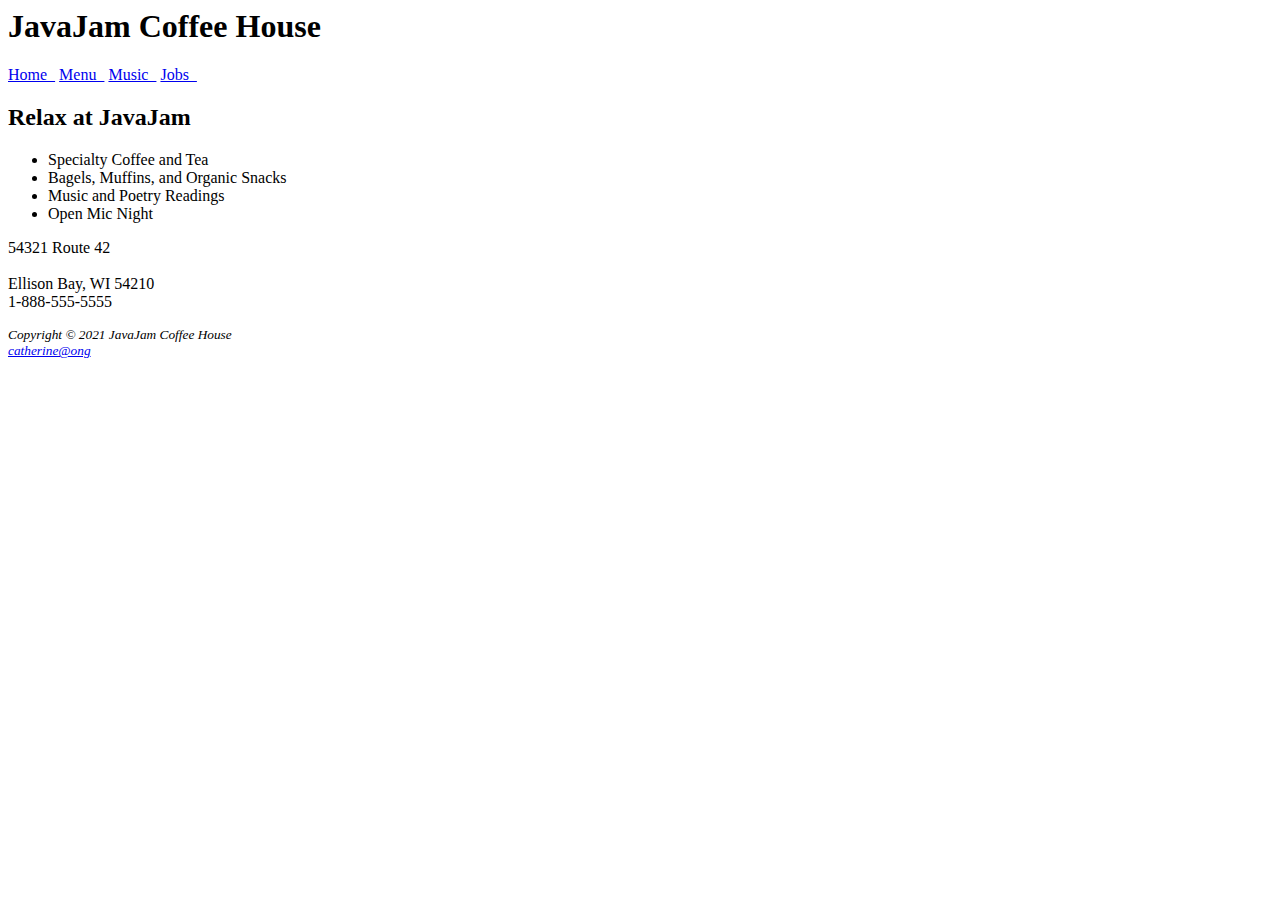
==== javajam/index.html @ 0f8a8815 "Add files via upload" ====
<html>
    <head>
        <title>JavaJam Coffee House</title>
    </head>
    <header>
        <h1>JavaJam Coffee House</h1>
    </header>
    <nav>
       <a href ="index.html">Home &nbsp;</a>
       <a href ="menu.html">Menu &nbsp;</a>
       <a href ="music.html">Music &nbsp;</a>
       <a href ="jobs.html">Jobs &nbsp;</a>
    </nav>
    <main>
        <h2>Relax at JavaJam</h2>
        <ul>
            <li>Specialty Coffee and Tea</li>
            <li>Bagels, Muffins, and Organic Snacks</li>
            <li>Music and Poetry Readings</li>
            <li>Open Mic Night</li>
        </ul>
        <p><div>54321 Route 42 <br><br> Ellison Bay, WI 54210 <br> 1-888-555-5555</div></p>
    </main>
    <footer><small><i>Copyright &copy; 2021 JavaJam Coffee House <br> <a href = "mailto:catherine@ong">catherine@ong</a></i></small></footer>
</html>
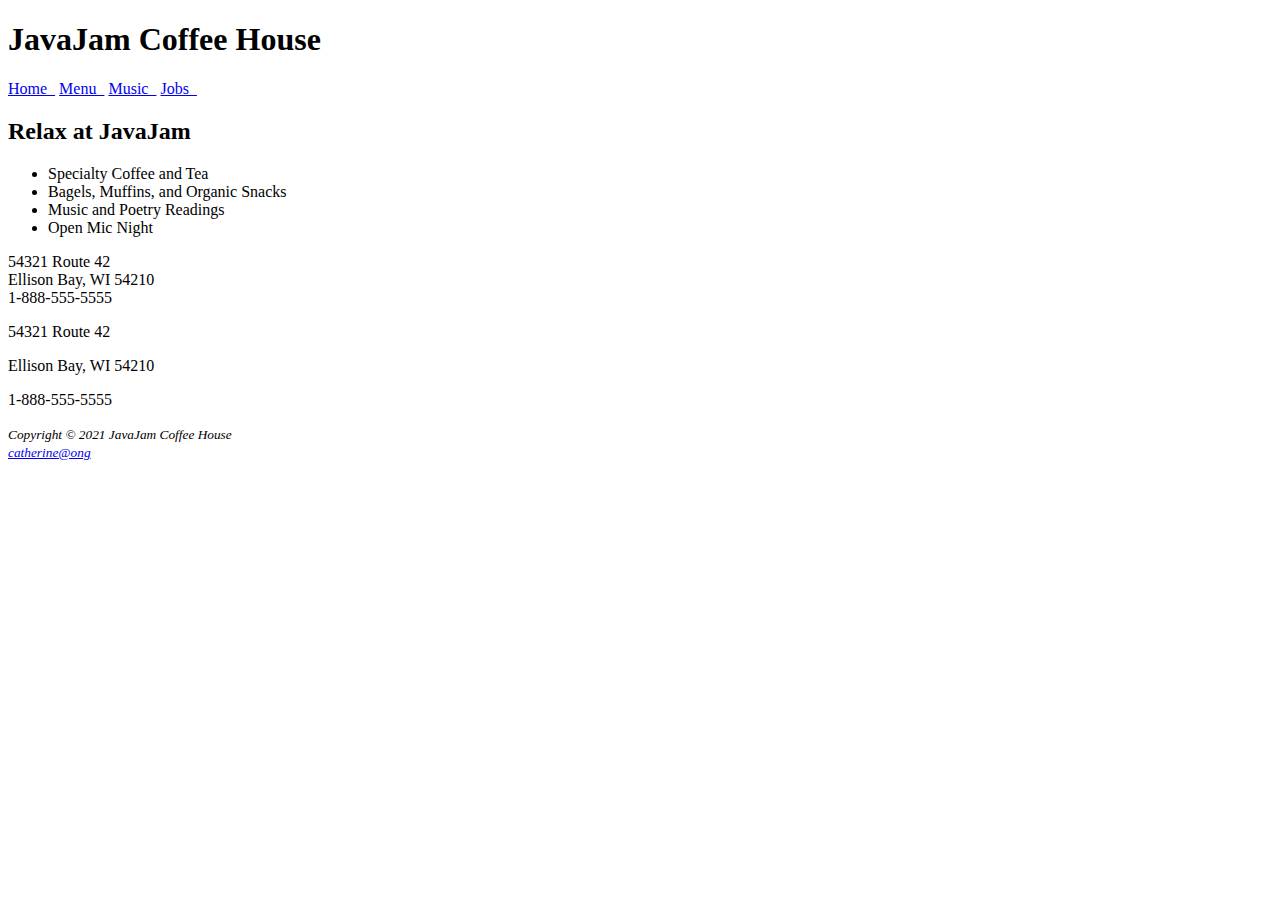
==== commit b753fd68: "Modify code" ====
--- a/javajam/index.html
+++ b/javajam/index.html
@@ -1,25 +1,54 @@
+<!DOCTYPE html>
 <html>
-    <head>
-        <title>JavaJam Coffee House</title>
-    </head>
+  <head>
+    <!--Issue: Missing <meta name="viewport"> tag in the <head> section.-->
+    <!--This tag ensures your website is responsive on different screen sizes.-->
+    <meta charset="UTF-8" />
+    <meta name="viewport" content="width=device-width, initial-scale=1.0" />
+    <title>JavaJam Coffee House</title>
+  </head>
+  <body>
     <header>
-        <h1>JavaJam Coffee House</h1>
+      <h1>JavaJam Coffee House</h1>
     </header>
     <nav>
-       <a href ="index.html">Home &nbsp;</a>
-       <a href ="menu.html">Menu &nbsp;</a>
-       <a href ="music.html">Music &nbsp;</a>
-       <a href ="jobs.html">Jobs &nbsp;</a>
+      <a href="index.html">Home &nbsp;</a>
+      <a href="menu.html">Menu &nbsp;</a>
+      <a href="music.html">Music &nbsp;</a>
+      <a href="jobs.html">Jobs &nbsp;</a>
     </nav>
     <main>
-        <h2>Relax at JavaJam</h2>
-        <ul>
-            <li>Specialty Coffee and Tea</li>
-            <li>Bagels, Muffins, and Organic Snacks</li>
-            <li>Music and Poetry Readings</li>
-            <li>Open Mic Night</li>
-        </ul>
-        <p><div>54321 Route 42 <br><br> Ellison Bay, WI 54210 <br> 1-888-555-5555</div></p>
+      <h2>Relax at JavaJam</h2>
+      <ul>
+        <li>Specialty Coffee and Tea</li>
+        <li>Bagels, Muffins, and Organic Snacks</li>
+        <li>Music and Poetry Readings</li>
+        <li>Open Mic Night</li>
+      </ul>
+      <!--you've wrapped a <div> inside a <p> tag, which is not semantically correct.-->
+      <!--Correction (Choose either 1):-->
+      <p>
+        54321 Route 42<br />
+        Ellison Bay, WI 54210<br />
+        1-888-555-5555
+      </p>
+      <!--Or, if you need to use a <div>: -->
+      <div>
+        <p>54321 Route 42</p>
+        <p>Ellison Bay, WI 54210</p>
+        <p>1-888-555-5555</p>
+      </div>
+
+      <!--Your Previous code:-->
+      <!--<p><div>54321 Route 42 <br><br> Ellison Bay, WI 54210 <br> 1-888-555-5555</div></p> -->
     </main>
-    <footer><small><i>Copyright &copy; 2021 JavaJam Coffee House <br> <a href = "mailto:catherine@ong">catherine@ong</a></i></small></footer>
-</html>+    <footer>
+      <small
+        ><i
+          >Copyright &copy; 2021 JavaJam Coffee House <br />
+          <a href="mailto:catherine@ong">catherine@ong</a></i
+        ></small
+      >
+    </footer>
+  </body>
+</html>
